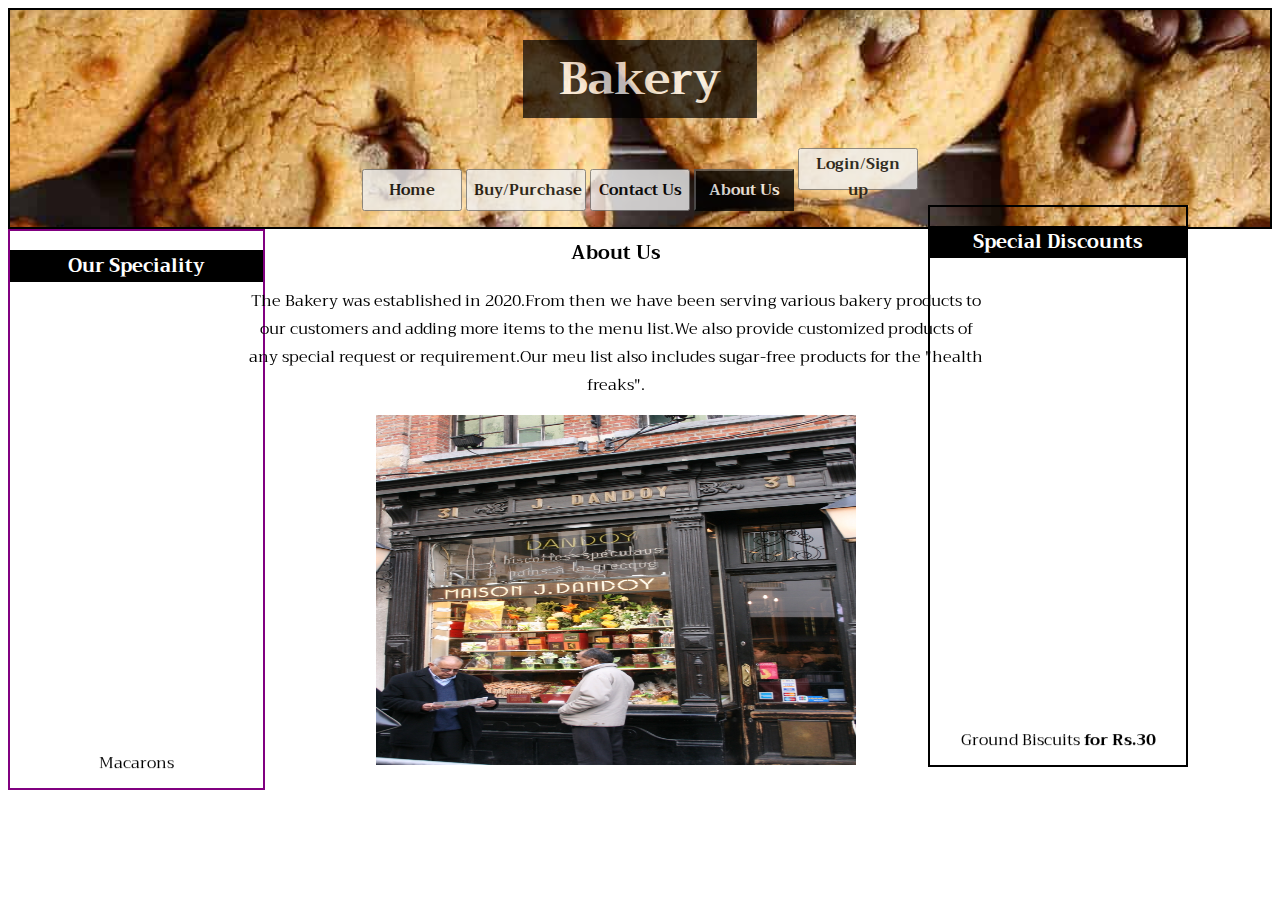
==== about.html @ 3c98add9 "First Commit" ====
<!DOCTYPE html>
<HTML>
<head>
  <meta charset="utf-8">
<title>About Us</title>
<link rel="icon" href="fav.jpg" type="image/icon type">
<link rel="stylesheet" type="text/css" href="index.css">
<link rel="stylesheet" href="https://fonts.googleapis.com/css?family=Audiowide|Sofia|Trirong">
<style>
.transp
{
font-family: "Trirong", serif;
font-weight: bold;
font-size:15px;
 opacity: 0.8;
}
</style>
</head>
<div id="image_format">
<h1 style="color:white;text-align: center;font-weight: bold;font-size:45px;"><span style=" background-color:black;opacity:0.7;width:150px;font-weight: bold;"> &nbsp;&nbsp;&nbsp;Bakery &nbsp;&nbsp;</span></h1>
  <p style="text-align: center;"><a href="home.html"><button class="transp" style="height:42px;width:100px;">Home</button></a>  
  	<a href="Buy.htm"><button  class="transp" style="height:42px;width:120px">Buy/Purchase</button></a>
      <a href="contact.html"><button  class="transp" style="height:42px;width:100px;">Contact Us</button></a>
      <a href="about.html"><button  class="transp" style="height:42px;width:100px;color:white;background-color:black">About Us</button></a>
      <a href="error.html"><button  class="transp" style="height:42px;width:120px">Login/Sign up</button></a>
    </p>  
</div>
<body >
  <div class="special" >
    <h3 style="color:white;background-color:black;text-align: center;">Our Speciality</h3>
  <marquee direction = "up" height=478px>
         <p style="text-align: center;"> Macarons 
            <br>Rose Cupcake
            <br>Gluten Free Orange Cupcake
            <br>Cookie Sandwiches
            <br>Apple Pie
            <br>Ground Biscuit
            <br>Chocolate Brownie
            <br>Pineapple Pastry
            <br>Chocolate Strawberries
          </p>
      </marquee>
</div>
<div class="menu" >
  <h3>About Us</h3>
<p>The Bakery was established in 2020.From then we have been serving various bakery products to our customers and  adding more items to the menu list.We also provide customized products of any special request or requirement.Our meu list  also includes sugar-free products for the "health freaks".
</p>
  <img src="out.jpg" width=480 height=350>
  </div>
  <div class="discount">
    <h3 style="color:white;background-color:black;text-align: center;">Special Discounts</h3>
  <marquee direction = "up" height=480px>
         <p  style="text-align: center;"> Ground Biscuits <b>for Rs.30</b>
            <br>Pastry <b>for Rs.55</b>
            <br>Gluten Free Orange Cupcake <b>for Rs.80</b>
            <br>Cookie Sandwiches <b>for Rs.72</b> 
            <br>Bread & Buns <b>for Rs.65</b>
            <br>Rose Cupcake <b>for Rs.77</b>
            <br>Cracker <b>for Rs.65</b>
            <br>Flatbread <b>for Rs.72</b>
            <br>Tart <b>for Rs.95</b>
             </p>
      </marquee>
  </div>
</body>
</HTML>
---- index.css ----
body
{
	background-color: white;
font-family: "Trirong", serif;

}
#image_format {
  border: 2px solid black;


  background: url(cook.jpg);
  background-repeat: no-repeat;
background-attachment: fixed;
  background-size: cover;
font-family: "Trirong", serif;


 }
.special
{
   
	border: 2px solid purple; 
	width: 20%;
text-align: center;
	
}
.discount
{
	border: 2px solid black;
	position: absolute;
	
    top:205px;
    left:928px;
    width: 20%;
text-align: center;
 
}
.menu
{
	
  position: absolute;
  width: 58%;
  top: 218px;
  left:245px;
  text-align: center;

}
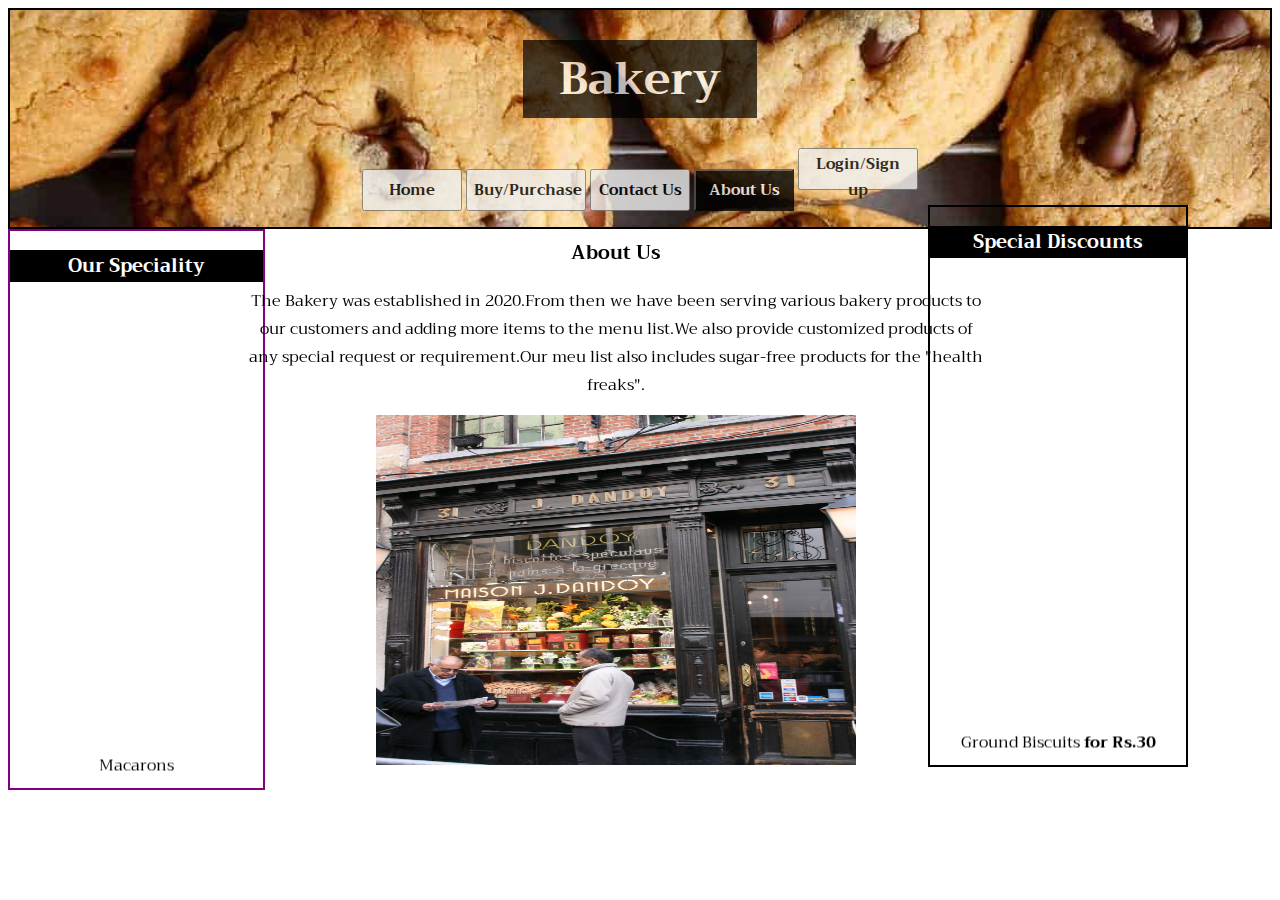
==== commit 282aa242: "Update about.html" ====
--- a/about.html
+++ b/about.html
@@ -18,7 +18,7 @@
 </head>
 <div id="image_format">
 <h1 style="color:white;text-align: center;font-weight: bold;font-size:45px;"><span style=" background-color:black;opacity:0.7;width:150px;font-weight: bold;"> &nbsp;&nbsp;&nbsp;Bakery &nbsp;&nbsp;</span></h1>
-  <p style="text-align: center;"><a href="home.html"><button class="transp" style="height:42px;width:100px;">Home</button></a>  
+  <p style="text-align: center;"><a href="index.html"><button class="transp" style="height:42px;width:100px;">Home</button></a>  
   	<a href="Buy.htm"><button  class="transp" style="height:42px;width:120px">Buy/Purchase</button></a>
       <a href="contact.html"><button  class="transp" style="height:42px;width:100px;">Contact Us</button></a>
       <a href="about.html"><button  class="transp" style="height:42px;width:100px;color:white;background-color:black">About Us</button></a>
@@ -63,4 +63,4 @@
       </marquee>
   </div>
 </body>
-</HTML>+</HTML>
